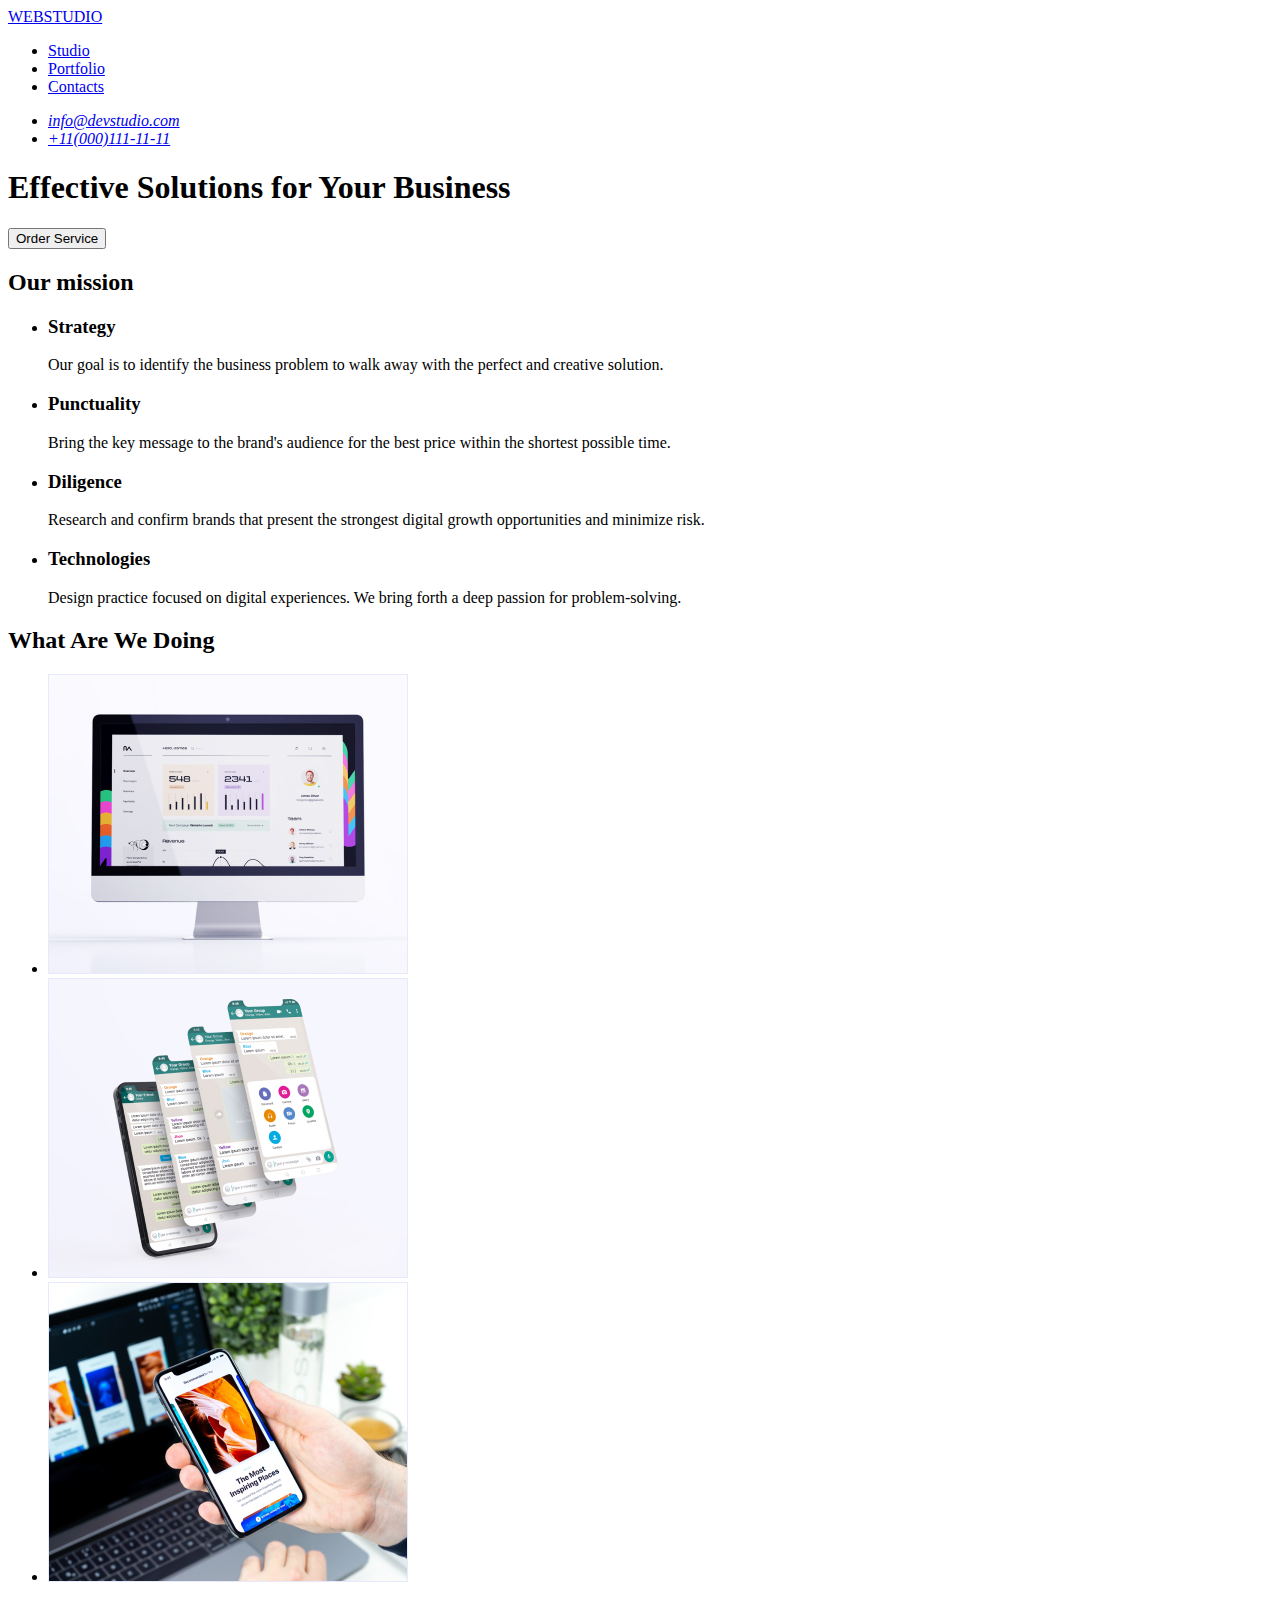
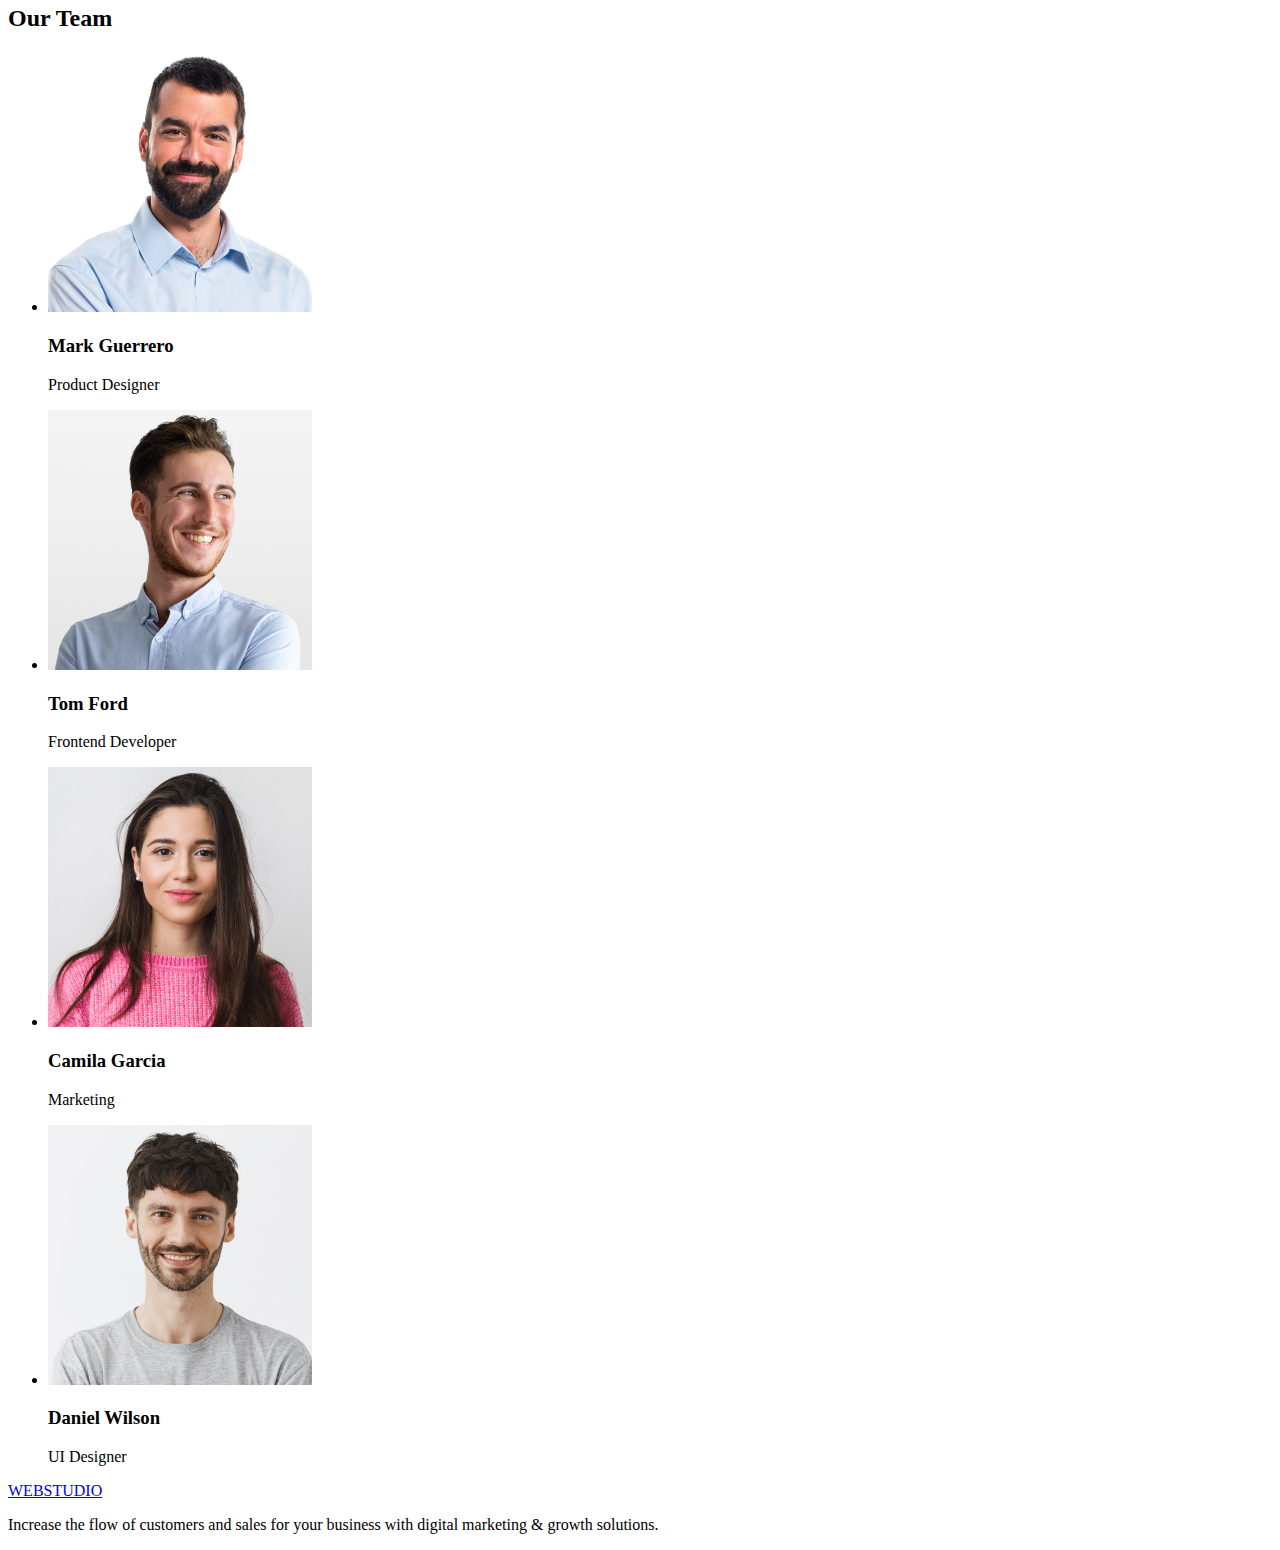
==== index.html @ 626a0055 "Initial commit" ====
<!DOCTYPE html>
<html lang="en">
  <head>
    <meta charset="UTF-8" />
    <meta http-equiv="X-UA-Compatible" content="IE=edge" />
    <meta name="viewport" content="width=device-width, initial-scale=1.0" />
    <title>WEBSTUDIO</title>
  </head>
  <body>
    <!-- Top Line -->
    <header>
      <!--Menu nav -->
      <nav>
        <a href="./index.html"> WEBSTUDIO</a>
        <ul>
          <li><a href="./index.html">Studio</a></li>
          <li><a href="/Portfolio">Portfolio</a></li>
          <li><a href="/Contacts">Contacts</a></li>
        </ul>
      </nav>

      <!-- Mail -->
      <address>
        <ul>
          <li><a href="mailto:info@devstudio.com">info@devstudio.com</a></li>
          <!-- Number -->
          <li><a href="tel:+11(000)1111111">+11(000)111-11-11</a></li>
        </ul>
      </address>
    </header>
    <main>
      <section>
        <h1>Effective Solutions for Your Business</h1>
        <!--Order Service-->
        <button type="button">Order Service</button>
      </section>
      <!--Section-1-->
      <section>
        <h2>Our mission</h2>
        <ul>
          <li>
            <h3 class="section-1">Strategy</h3>
            <p class="section-1-description">
              Our goal is to identify the business problem to walk away with the
              perfect and creative solution.
            </p>
          </li>
          <li>
            <h3 class="section-1">Punctuality</h3>
            <p class="section-1-description">
              Bring the key message to the brand's audience for the best price
              within the shortest possible time.
            </p>
          </li>
          <li>
            <h3 class="section-1">Diligence</h3>
            <p class="section-1-description">
              Research and confirm brands that present the strongest digital
              growth opportunities and minimize risk.
            </p>
          </li>
          <li>
            <h3 class="section-1">Technologies</h3>
            <p class="section-1-description">
              Design practice focused on digital experiences. We bring forth a
              deep passion for problem-solving.
            </p>
          </li>
        </ul>
      </section>
      <!--Section-2-->
      <section>
        <h2>What Are We Doing</h2>
        <ul>
          <li>
            <img
              src="./images/section2/img1.jpg"
              alt="Your personal profile, with campaings,statistics,settings,payments"
              width="360"
            />
          </li>
          <li>
            <img
              src="images/section2/img2.jpg"
              alt="Group chat for preparation and discussion of work"
              width="360"
            />
          </li>
          <li>
            <img
              src="./images/section2/img3.jpg"
              alt="Ready web-page"
              width="360"
            />
          </li>
        </ul>
      </section>
      <!--Section-3-->
      <section>
        <!--Team Cards-->
        <h2>Our Team</h2>
        <!--Team Card 1-->
        <ul>
          <li class="team-card">
            <img
              src="./images/team-card/img1.jpg"
              alt="Product Desiner"
              width="264"
            />
            <h3>Mark Guerrero</h3>
            <p>Product Designer</p>
          </li>
          <!--Team Card 2-->
          <li class="team-card">
            <img
              src="./images/team-card/img2.jpg"
              alt="Frontend Developer"
              width="264"
            />
            <h3>Tom Ford</h3>
            <p>Frontend Developer</p>
          </li>
          <!--Team Card 3-->
          <li class="team-card">
            <img
              src="./images/team-card/img3.jpg"
              alt="Marketing Manager"
              width="264"
            />
            <h3>Camila Garcia</h3>
            <p>Marketing</p>
          </li>
          <!--Team Card 4-->
          <li class="team-card">
            <img
              src="./images/team-card/img4.jpg"
              alt="UI Designer"
              width="264"
            />
            <h3>Daniel Wilson</h3>
            <p>UI Designer</p>
          </li>
        </ul>
      </section>
    </main>
    <footer>
      <a href="./index.html">WEBSTUDIO</a>
      <p>
        Increase the flow of customers and sales for your business with digital
        marketing & growth solutions.
      </p>
    </footer>
  </body>
</html>
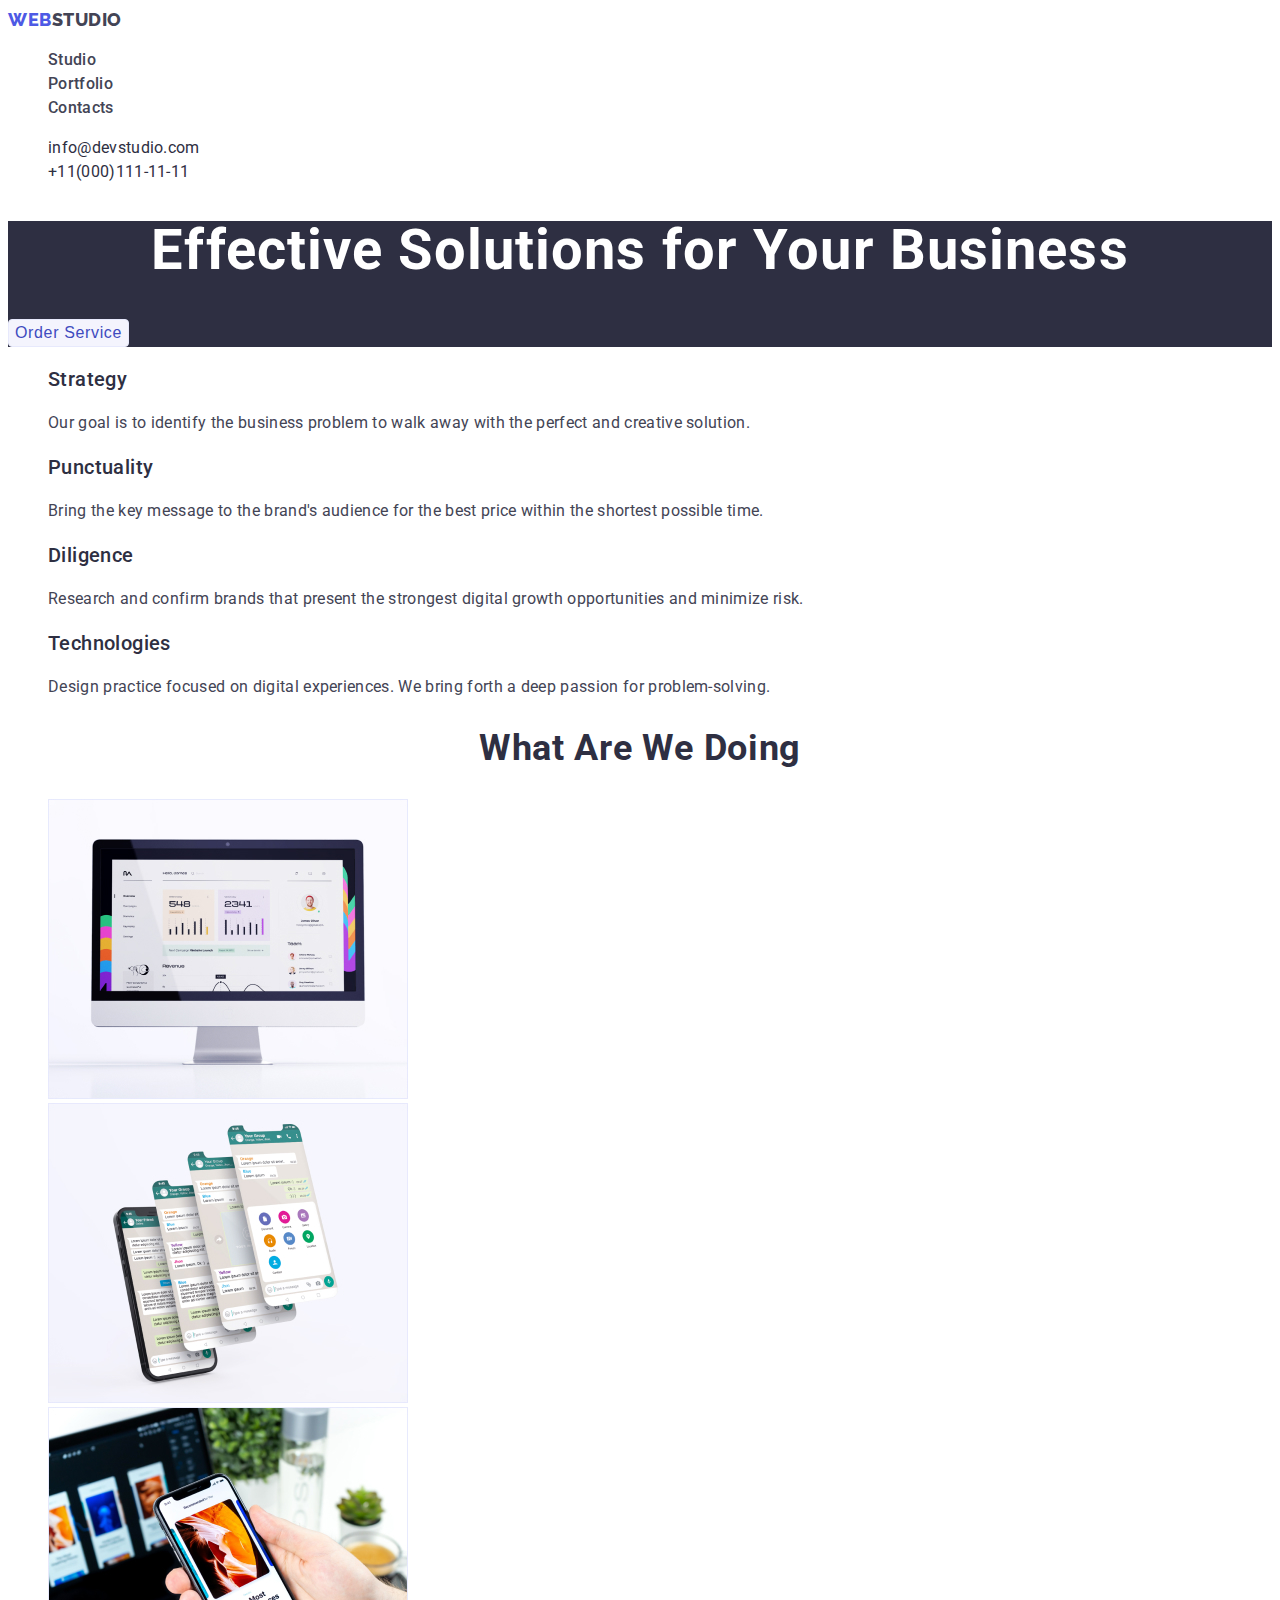
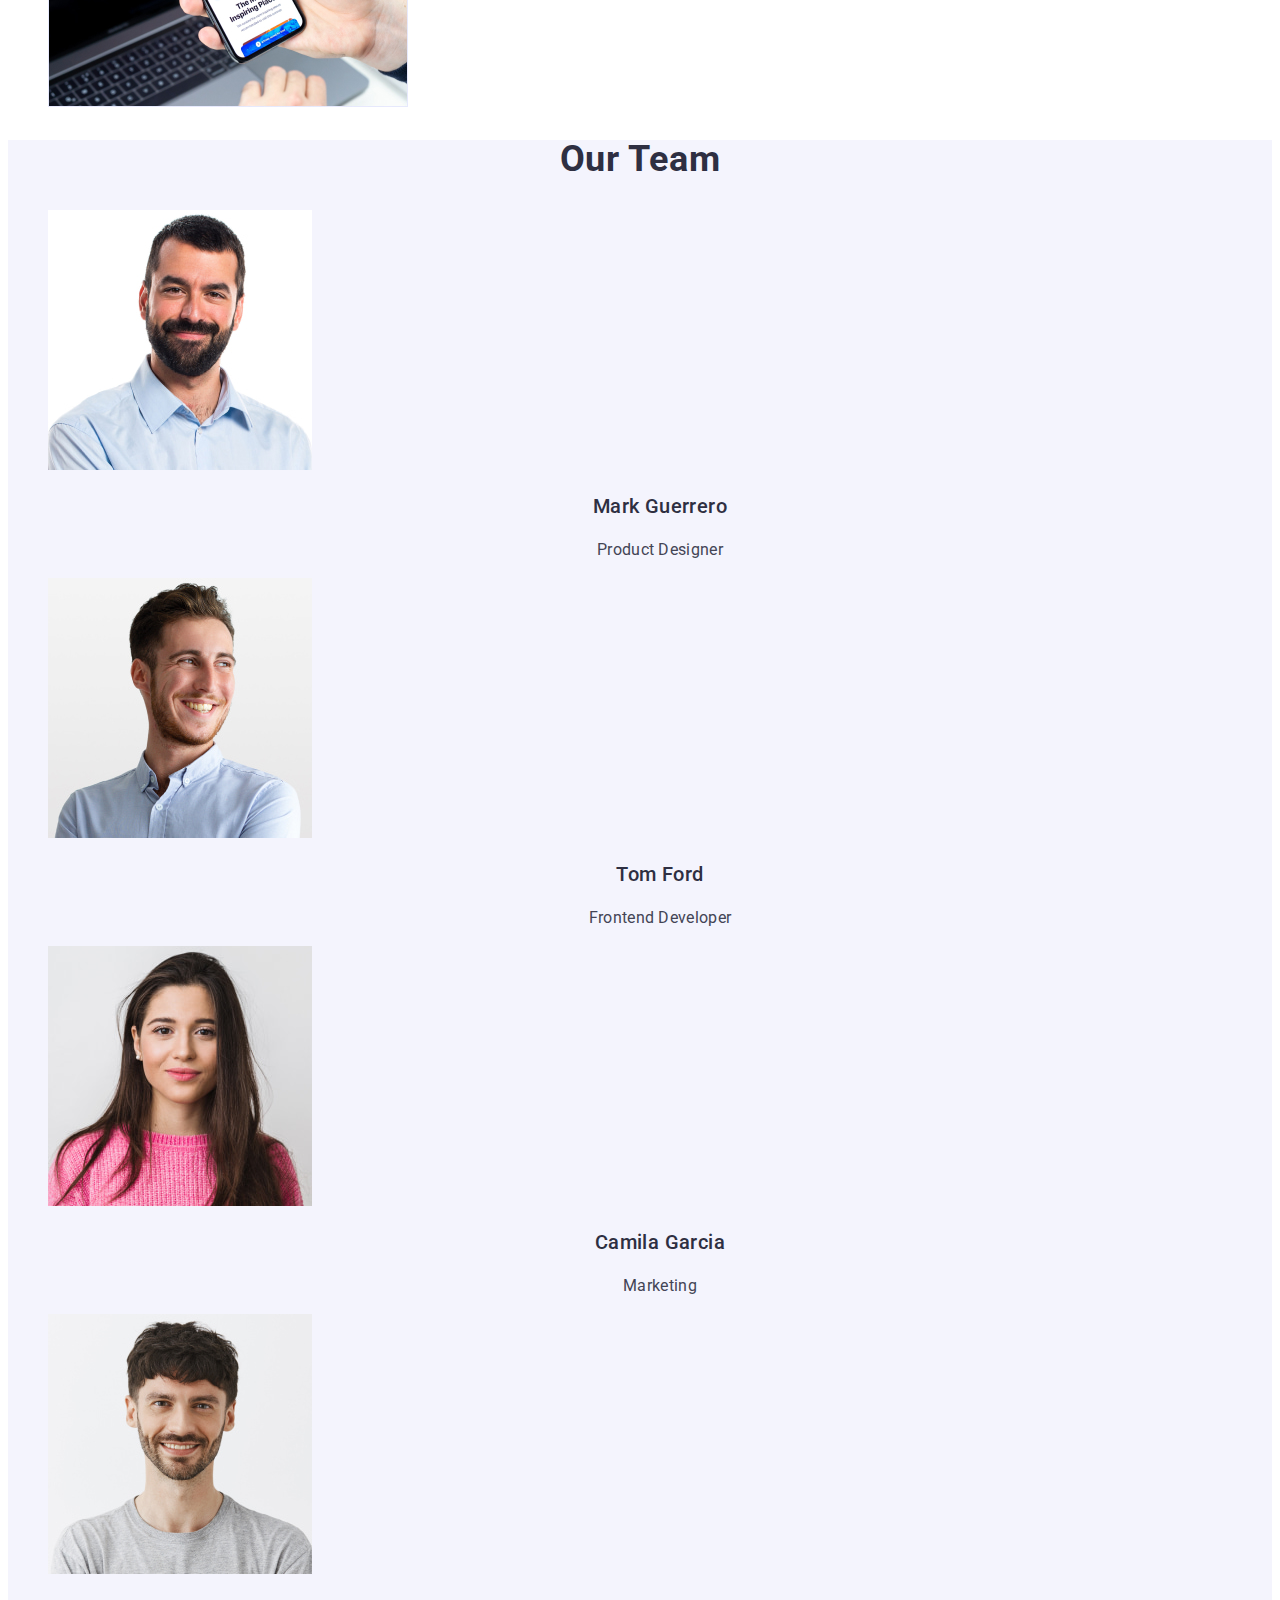
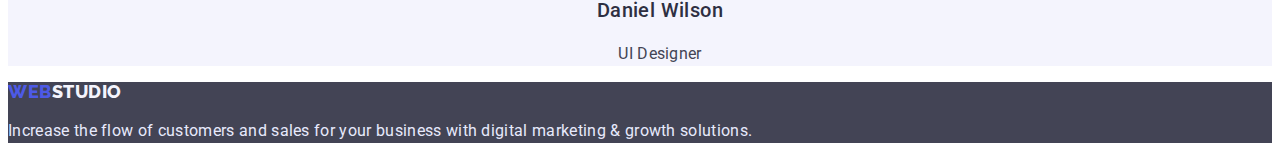
==== commit 6082e0cb: "update" ====
--- a/index.html
+++ b/index.html
@@ -5,63 +5,81 @@
     <meta http-equiv="X-UA-Compatible" content="IE=edge" />
     <meta name="viewport" content="width=device-width, initial-scale=1.0" />
     <title>WEBSTUDIO</title>
+    <link rel="preconnect" href="https://fonts.googleapis.com" />
+    <link rel="preconnect" href="https://fonts.gstatic.com" crossorigin />
+    <link
+      href="https://fonts.googleapis.com/css2?family=Raleway:wght@800&family=Roboto:wght@400;500;700;900&display=swap"
+      rel="stylesheet"
+    />
+    <link rel="stylesheet" href="./css/studio.css" />
   </head>
   <body>
     <!-- Top Line -->
     <header>
       <!--Menu nav -->
       <nav>
-        <a href="./index.html"> WEBSTUDIO</a>
-        <ul>
-          <li><a href="./index.html">Studio</a></li>
-          <li><a href="/Portfolio">Portfolio</a></li>
-          <li><a href="/Contacts">Contacts</a></li>
+        <a href="./portfolio.html" class="logo-nav">
+          <span class="logo-web"> WEB</span>STUDIO</a
+        >
+        <ul class="nav list">
+          <li><a href="./index.html" class="link">Studio</a></li>
+          <li>
+            <a href="./portfolio.html" class="link">Portfolio</a>
+          </li>
+          <li><a href="/Contacts" class="link">Contacts</a></li>
         </ul>
       </nav>
 
       <!-- Mail -->
       <address>
-        <ul>
-          <li><a href="mailto:info@devstudio.com">info@devstudio.com</a></li>
+        <ul class="list">
+          <!-- Mail -->
+          <li>
+            <a href="mailto:info@devstudio.com" class="contact"
+              >info@devstudio.com</a
+            >
+          </li>
           <!-- Number -->
-          <li><a href="tel:+11(000)1111111">+11(000)111-11-11</a></li>
+          <li>
+            <a href="tel:+11(000)1111111" class="contact">+11(000)111-11-11</a>
+          </li>
         </ul>
       </address>
     </header>
     <main>
-      <section>
-        <h1>Effective Solutions for Your Business</h1>
+      <section class="hero-section">
+        <h1 class="hero-title">Effective Solutions for Your Business</h1>
         <!--Order Service-->
         <button type="button">Order Service</button>
       </section>
       <!--Section-1-->
       <section>
-        <h2>Our mission</h2>
-        <ul>
+        <h2 hidden>Our mission</h2>
+        <ul class="list">
           <li>
-            <h3 class="section-1">Strategy</h3>
-            <p class="section-1-description">
+            <h3 class="section-title">Strategy</h3>
+            <p class="section-text">
               Our goal is to identify the business problem to walk away with the
               perfect and creative solution.
             </p>
           </li>
           <li>
-            <h3 class="section-1">Punctuality</h3>
-            <p class="section-1-description">
+            <h3 class="section-title">Punctuality</h3>
+            <p class="section-text">
               Bring the key message to the brand's audience for the best price
               within the shortest possible time.
             </p>
           </li>
           <li>
-            <h3 class="section-1">Diligence</h3>
-            <p class="section-1-description">
+            <h3 class="section-title">Diligence</h3>
+            <p class="section-text">
               Research and confirm brands that present the strongest digital
               growth opportunities and minimize risk.
             </p>
           </li>
           <li>
-            <h3 class="section-1">Technologies</h3>
-            <p class="section-1-description">
+            <h3 class="section-title">Technologies</h3>
+            <p class="section-text">
               Design practice focused on digital experiences. We bring forth a
               deep passion for problem-solving.
             </p>
@@ -70,8 +88,8 @@
       </section>
       <!--Section-2-->
       <section>
-        <h2>What Are We Doing</h2>
-        <ul>
+        <h2 class="section-title-two">What Are We Doing</h2>
+        <ul class="list">
           <li>
             <img
               src="./images/section2/img1.jpg"
@@ -96,19 +114,19 @@
         </ul>
       </section>
       <!--Section-3-->
-      <section>
+      <section class="section-three">
         <!--Team Cards-->
-        <h2>Our Team</h2>
+        <h2 class="card-title">Our Team</h2>
         <!--Team Card 1-->
-        <ul>
+        <ul class="list">
           <li class="team-card">
             <img
               src="./images/team-card/img1.jpg"
               alt="Product Desiner"
               width="264"
             />
-            <h3>Mark Guerrero</h3>
-            <p>Product Designer</p>
+            <h3 class="card-subtitle">Mark Guerrero</h3>
+            <p class="card-text">Product Designer</p>
           </li>
           <!--Team Card 2-->
           <li class="team-card">
@@ -117,8 +135,8 @@
               alt="Frontend Developer"
               width="264"
             />
-            <h3>Tom Ford</h3>
-            <p>Frontend Developer</p>
+            <h3 class="card-subtitle">Tom Ford</h3>
+            <p class="card-text">Frontend Developer</p>
           </li>
           <!--Team Card 3-->
           <li class="team-card">
@@ -127,8 +145,8 @@
               alt="Marketing Manager"
               width="264"
             />
-            <h3>Camila Garcia</h3>
-            <p>Marketing</p>
+            <h3 class="card-subtitle">Camila Garcia</h3>
+            <p class="card-text">Marketing</p>
           </li>
           <!--Team Card 4-->
           <li class="team-card">
@@ -137,14 +155,16 @@
               alt="UI Designer"
               width="264"
             />
-            <h3>Daniel Wilson</h3>
-            <p>UI Designer</p>
+            <h3 class="card-subtitle">Daniel Wilson</h3>
+            <p class="card-text">UI Designer</p>
           </li>
         </ul>
       </section>
     </main>
     <footer>
-      <a href="./index.html">WEBSTUDIO</a>
+      <a href="./portfolio.html" class="logo">
+        <span class="logo-web"> WEB</span>STUDIO</a
+      >
       <p>
         Increase the flow of customers and sales for your business with digital
         marketing & growth solutions.
--- a/css/studio.css
+++ b/css/studio.css
@@ -0,0 +1,195 @@
+:root {
+  --primary-text-color: #434455;
+  --secondary-text-color: #2e2f42;
+  --accent-link-color: #404bbf;
+  --accent-logo-color: #4d5ae5;
+  --main-background-color: #ffffff;
+  --button-background: #f4f4fd;
+  --button-active-background: #4d5ae5;
+  --button-text-active: #ffffff;
+  --button-main-text: #404bbf;
+  --footer-logo-color: #f4f4fd;
+  --footer-paragraph: #e7e9fc;
+  --button-border: #e7e9fc;
+}
+
+/* Body main colors */
+body {
+  background-color: var(--main-background-color);
+  color: var(--primary-text-color);
+
+  font-family: "Roboto", sans-serif;
+}
+/* Nav-bar */
+.logo-nav {
+  color: var(--primary-text-color);
+  text-decoration: none;
+
+  font-family: "Raleway", sans-serif;
+  letter-spacing: 0.03em;
+  font-weight: 800;
+  font-size: 18px;
+  line-height: 1.33;
+}
+.logo-nav:hover,
+.logo-nav:focus {
+  color: var(--accent-logo-color);
+  text-decoration: none;
+}
+.logo-web {
+  color: var(--accent-logo-color);
+}
+.list {
+  list-style: none;
+}
+.nav .link {
+  color: var(--primary-text-color);
+  text-decoration: none;
+  font-weight: 500;
+  font-size: 16px;
+  line-height: 1.5;
+  letter-spacing: 0.02em;
+  list-style: none;
+}
+.nav-list .link:hover,
+.nav-list .link:focus {
+  color: var(--button-active-background);
+  text-decoration: none;
+}
+.contact {
+  color: var(--secondary-text-color);
+  text-decoration: none;
+  font-style: normal;
+  font-size: 16px;
+  line-height: 1.5;
+  letter-spacing: 0.02em;
+  list-style: none;
+}
+.contact:hover,
+.contact:focus {
+  color: var(--accent-link-color);
+  text-decoration: none;
+}
+.link:hover,
+.link:focus {
+  color: var(--accent-link-color);
+  text-decoration: none;
+}
+
+/* Hero */
+.hero-section {
+  background-color: var(--secondary-text-color);
+}
+.hero-title {
+  font-weight: 700;
+  font-size: 56px;
+  line-height: 1.07;
+
+  text-align: center;
+  letter-spacing: 0.02em;
+  color: var(--button-text-active);
+}
+[type="button"] {
+  color: var(--button-main-text);
+  background: var(--button-background);
+  border: 1px solid var(--button-border);
+  border-radius: 4px;
+  cursor: pointer;
+
+  font-weight: 500;
+  font-size: 16px;
+  line-height: 1.5;
+  letter-spacing: 0.04em;
+}
+[type="button"]:active {
+  color: var(--button-text-active);
+  background: var(--button-active-background);
+}
+[type="button"]:hover,
+[type="button"]:focus {
+  color: var(--button-text-active);
+  background: var(--button-active-background);
+}
+/* section one  */
+.section-title {
+  color: var(--secondary-text-color);
+
+  font-weight: 500;
+  font-size: 20px;
+  line-height: 1.2;
+  letter-spacing: 0.02em;
+}
+.section-text {
+  color: var(--primary-text-color);
+  font-size: 16px;
+  line-height: 1.5;
+  letter-spacing: 0.02em;
+}
+/* section two */
+.section-title-two {
+  font-weight: 700;
+  font-size: 36px;
+  line-height: 1.11;
+
+  text-align: center;
+  letter-spacing: 0.02em;
+  text-transform: capitalize;
+
+  color: var(--secondary-text-color);
+}
+/* section three */
+.section-three {
+  background: var(--button-background);
+}
+.card-title {
+  font-weight: 700;
+  font-size: 36px;
+  line-height: 1.11;
+
+  text-align: center;
+  letter-spacing: 0.02em;
+  text-transform: capitalize;
+
+  color: var(--secondary-text-color);
+}
+.card-subtitle {
+  font-weight: 500;
+  font-size: 20px;
+  line-height: 1.2;
+
+  text-align: center;
+  letter-spacing: 0.02em;
+  color: var(--secondary-text-color);
+}
+.card-text {
+  font-size: 16px;
+  line-height: 1.5;
+
+  text-align: center;
+  letter-spacing: 0.02em;
+  color: var(--primary-text-color);
+}
+/* Footer */
+footer {
+  background-color: var(--primary-text-color);
+}
+footer .logo {
+  color: var(--footer-logo-color);
+  text-decoration: none;
+
+  font-family: Raleway, sans-serif;
+  letter-spacing: 0.03em;
+  font-weight: 800;
+  font-size: 18px;
+  line-height: 1.16;
+}
+footer .logo:hover,
+footer .logo:focus {
+  color: var(--accent-logo-color);
+}
+footer p {
+  color: var(--footer-paragraph);
+  font-size: 16px;
+  line-height: 1.5;
+  letter-spacing: 0.02em;
+}
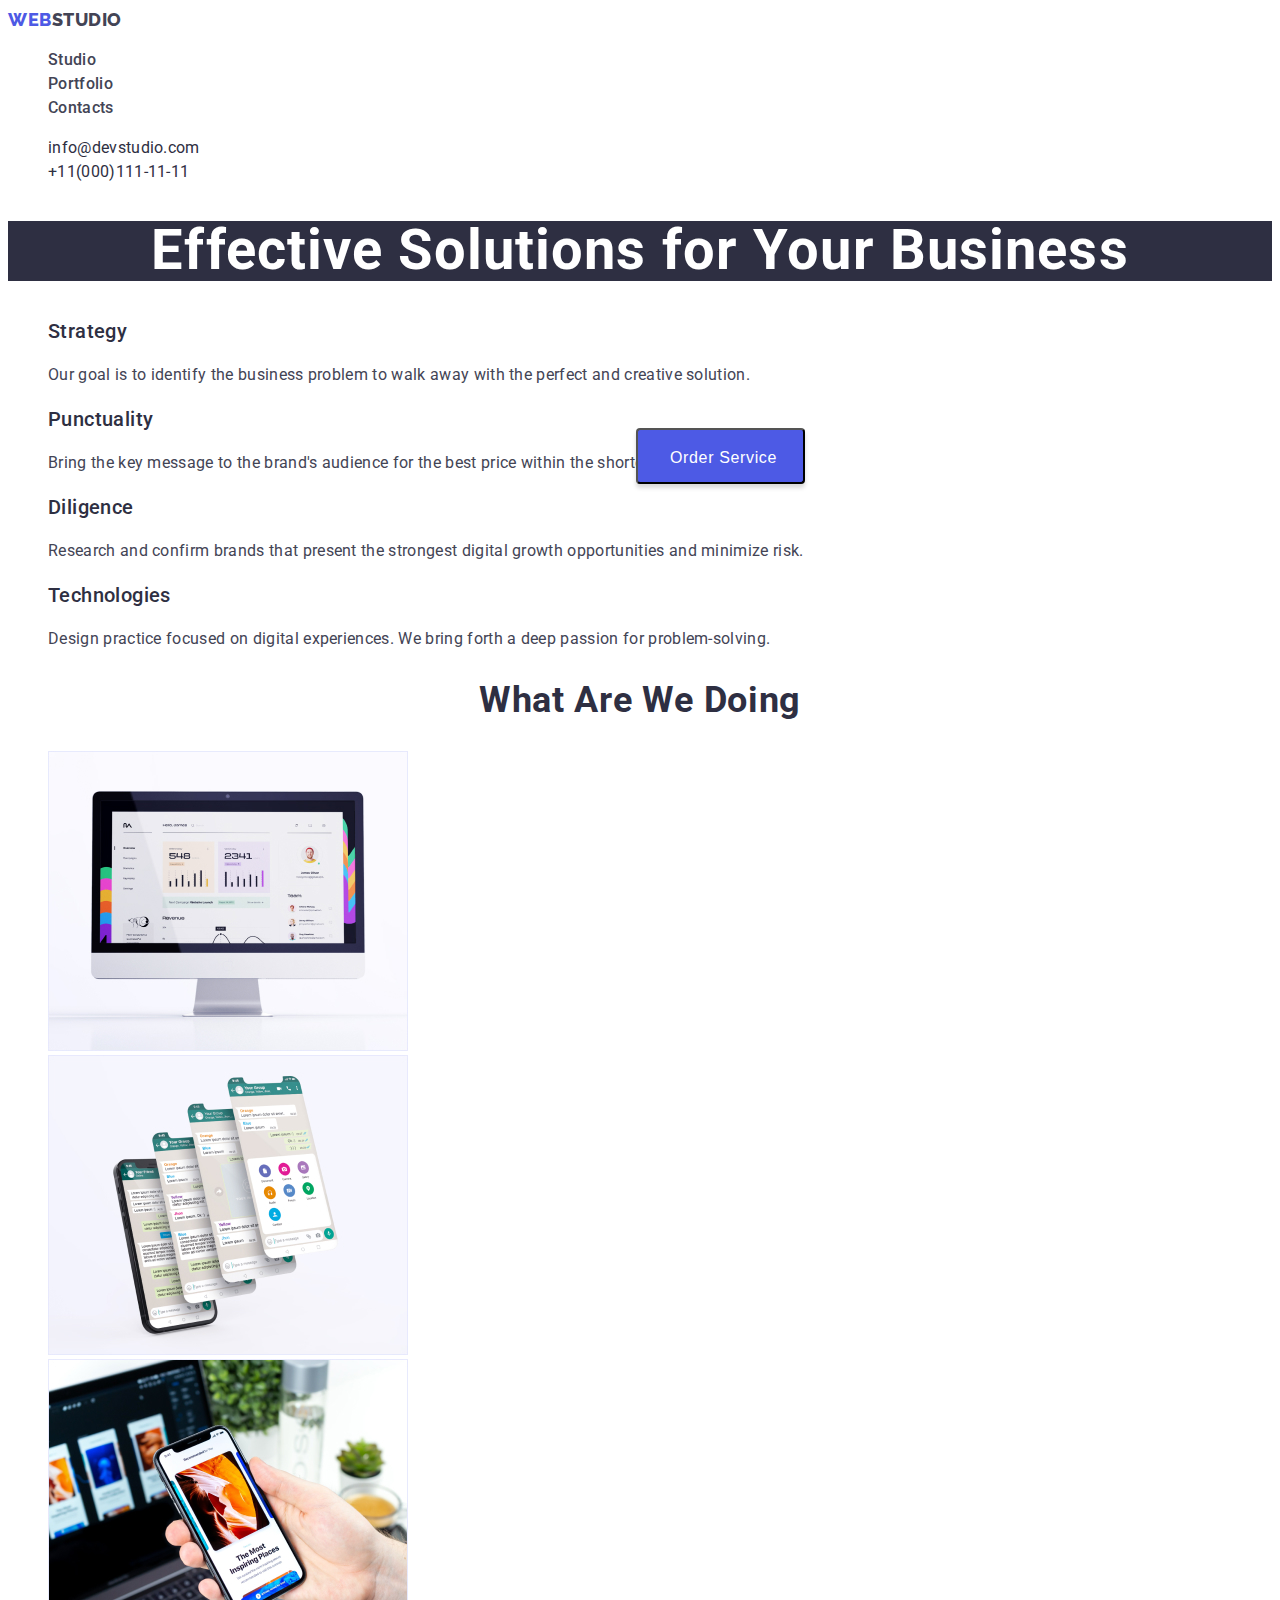
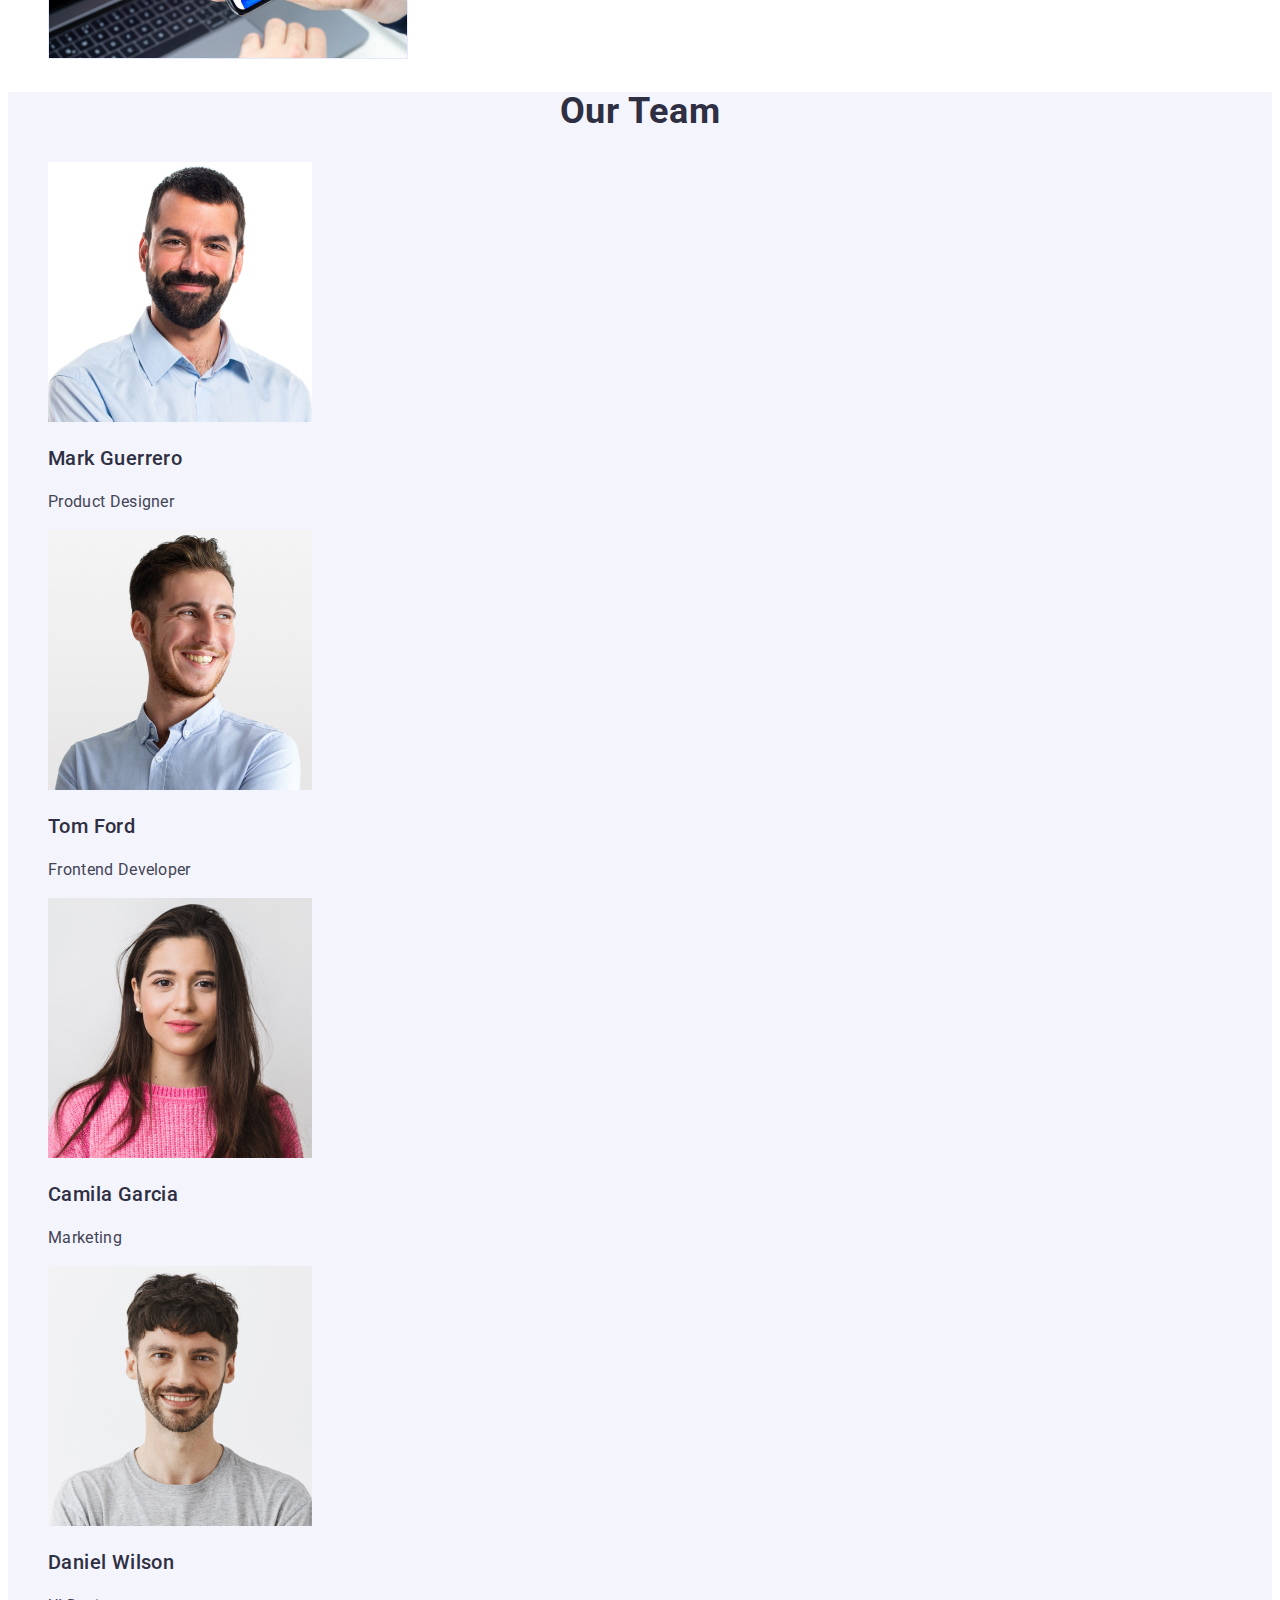
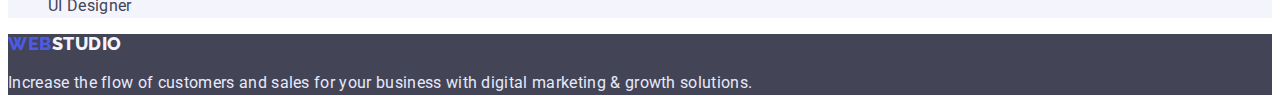
==== commit b82f2096: "update" ====
--- a/index.html
+++ b/index.html
@@ -21,12 +21,12 @@
         <a href="./portfolio.html" class="logo-nav">
           <span class="logo-web"> WEB</span>STUDIO</a
         >
-        <ul class="nav list">
-          <li><a href="./index.html" class="link">Studio</a></li>
+        <ul class="list">
+          <li><a href="./index.html" class="nav-link">Studio</a></li>
           <li>
-            <a href="./portfolio.html" class="link">Portfolio</a>
+            <a href="./portfolio.html" class="nav-link">Portfolio</a>
           </li>
-          <li><a href="/Contacts" class="link">Contacts</a></li>
+          <li><a href="/Contacts" class="nav-link">Contacts</a></li>
         </ul>
       </nav>
 
@@ -35,13 +35,15 @@
         <ul class="list">
           <!-- Mail -->
           <li>
-            <a href="mailto:info@devstudio.com" class="contact"
+            <a href="mailto:info@devstudio.com" class="contact-link"
               >info@devstudio.com</a
             >
           </li>
           <!-- Number -->
           <li>
-            <a href="tel:+11(000)1111111" class="contact">+11(000)111-11-11</a>
+            <a href="tel:+11(000)1111111" class="contact-link"
+              >+11(000)111-11-11</a
+            >
           </li>
         </ul>
       </address>
@@ -50,7 +52,9 @@
       <section class="hero-section">
         <h1 class="hero-title">Effective Solutions for Your Business</h1>
         <!--Order Service-->
-        <button type="button">Order Service</button>
+        <button type="button">
+          <span class="button-text"> Order Service </span>
+        </button>
       </section>
       <!--Section-1-->
       <section>
@@ -116,7 +120,7 @@
       <!--Section-3-->
       <section class="section-three">
         <!--Team Cards-->
-        <h2 class="card-title">Our Team</h2>
+        <h2 class="section-title-two">Our Team</h2>
         <!--Team Card 1-->
         <ul class="list">
           <li class="team-card">
@@ -125,8 +129,8 @@
               alt="Product Desiner"
               width="264"
             />
-            <h3 class="card-subtitle">Mark Guerrero</h3>
-            <p class="card-text">Product Designer</p>
+            <h3 class="section-title">Mark Guerrero</h3>
+            <p class="section-text">Product Designer</p>
           </li>
           <!--Team Card 2-->
           <li class="team-card">
@@ -135,8 +139,8 @@
               alt="Frontend Developer"
               width="264"
             />
-            <h3 class="card-subtitle">Tom Ford</h3>
-            <p class="card-text">Frontend Developer</p>
+            <h3 class="section-title">Tom Ford</h3>
+            <p class="section-text">Frontend Developer</p>
           </li>
           <!--Team Card 3-->
           <li class="team-card">
@@ -145,8 +149,8 @@
               alt="Marketing Manager"
               width="264"
             />
-            <h3 class="card-subtitle">Camila Garcia</h3>
-            <p class="card-text">Marketing</p>
+            <h3 class="section-title">Camila Garcia</h3>
+            <p class="section-text">Marketing</p>
           </li>
           <!--Team Card 4-->
           <li class="team-card">
@@ -155,8 +159,8 @@
               alt="UI Designer"
               width="264"
             />
-            <h3 class="card-subtitle">Daniel Wilson</h3>
-            <p class="card-text">UI Designer</p>
+            <h3 class="section-title">Daniel Wilson</h3>
+            <p class="section-text">UI Designer</p>
           </li>
         </ul>
       </section>
@@ -165,7 +169,7 @@
       <a href="./portfolio.html" class="logo">
         <span class="logo-web"> WEB</span>STUDIO</a
       >
-      <p>
+      <p class="footer-text">
         Increase the flow of customers and sales for your business with digital
         marketing & growth solutions.
       </p>
--- a/css/studio.css
+++ b/css/studio.css
@@ -19,6 +19,7 @@
   color: var(--primary-text-color);
 
   font-family: "Roboto", sans-serif;
+  font-size: 16px;
 }
 /* Nav-bar */
 .logo-nav {
@@ -42,36 +43,30 @@
 .list {
   list-style: none;
 }
-.nav .link {
+.nav-link {
   color: var(--primary-text-color);
   text-decoration: none;
   font-weight: 500;
-  font-size: 16px;
   line-height: 1.5;
   letter-spacing: 0.02em;
-  list-style: none;
+  
 }
-.nav-list .link:hover,
-.nav-list .link:focus {
-  color: var(--button-active-background);
-  text-decoration: none;
-}
-.contact {
+
+.contact-link {
   color: var(--secondary-text-color);
   text-decoration: none;
   font-style: normal;
-  font-size: 16px;
   line-height: 1.5;
   letter-spacing: 0.02em;
-  list-style: none;
+  
 }
-.contact:hover,
-.contact:focus {
+.contact-link:hover,
+.contact-link:focus {
   color: var(--accent-link-color);
   text-decoration: none;
 }
-.link:hover,
-.link:focus {
+.nav-link:hover,
+.nav-link:focus {
   color: var(--accent-link-color);
   text-decoration: none;
 }
@@ -81,7 +76,6 @@
   background-color: var(--secondary-text-color);
 }
 .hero-title {
-  font-weight: 700;
   font-size: 56px;
   line-height: 1.07;
 
@@ -90,25 +84,46 @@
   color: var(--button-text-active);
 }
 [type="button"] {
-  color: var(--button-main-text);
-  background: var(--button-background);
-  border: 1px solid var(--button-border);
-  border-radius: 4px;
-  cursor: pointer;
+display: flex;
+flex-direction: row;
+align-items: flex-start;
+padding: 16px 32px;
+gap: 10px;
 
-  font-weight: 500;
-  font-size: 16px;
-  line-height: 1.5;
-  letter-spacing: 0.04em;
+position: absolute;
+width: 169px;
+height: 56px;
+left: 636px;
+top: 428px;
+
+background: var(--accent-logo-color);
+box-shadow: 0px 4px 4px rgba(0, 0, 0, 0.15);
+border-radius: 4px;
+}
+/* Button Text */
+.button-text{
+font-weight: 500;
+font-size: 16px;
+line-height: 1.5;
+
+display: flex;
+align-items: center;
+letter-spacing: 0.04em;
+
+color:var(--button-text-active);
+
+flex: none;
+order: 0;
+flex-grow: 0;
 }
 [type="button"]:active {
   color: var(--button-text-active);
-  background: var(--button-active-background);
+  background: var(--secondary-text-color);
 }
 [type="button"]:hover,
 [type="button"]:focus {
   color: var(--button-text-active);
-  background: var(--button-active-background);
+  background: var(--secondary-text-color);
 }
 /* section one  */
 .section-title {
@@ -121,13 +136,11 @@
 }
 .section-text {
   color: var(--primary-text-color);
-  font-size: 16px;
   line-height: 1.5;
   letter-spacing: 0.02em;
 }
 /* section two */
 .section-title-two {
-  font-weight: 700;
   font-size: 36px;
   line-height: 1.11;
 
@@ -141,34 +154,8 @@
 .section-three {
   background: var(--button-background);
 }
-.card-title {
-  font-weight: 700;
-  font-size: 36px;
-  line-height: 1.11;
 
-  text-align: center;
-  letter-spacing: 0.02em;
-  text-transform: capitalize;
 
-  color: var(--secondary-text-color);
-}
-.card-subtitle {
-  font-weight: 500;
-  font-size: 20px;
-  line-height: 1.2;
-
-  text-align: center;
-  letter-spacing: 0.02em;
-  color: var(--secondary-text-color);
-}
-.card-text {
-  font-size: 16px;
-  line-height: 1.5;
-
-  text-align: center;
-  letter-spacing: 0.02em;
-  color: var(--primary-text-color);
-}
 /* Footer */
 footer {
   background-color: var(--primary-text-color);
@@ -187,9 +174,8 @@
 footer .logo:focus {
   color: var(--accent-logo-color);
 }
-footer p {
+.footer-text {
   color: var(--footer-paragraph);
-  font-size: 16px;
   line-height: 1.5;
   letter-spacing: 0.02em;
 }
